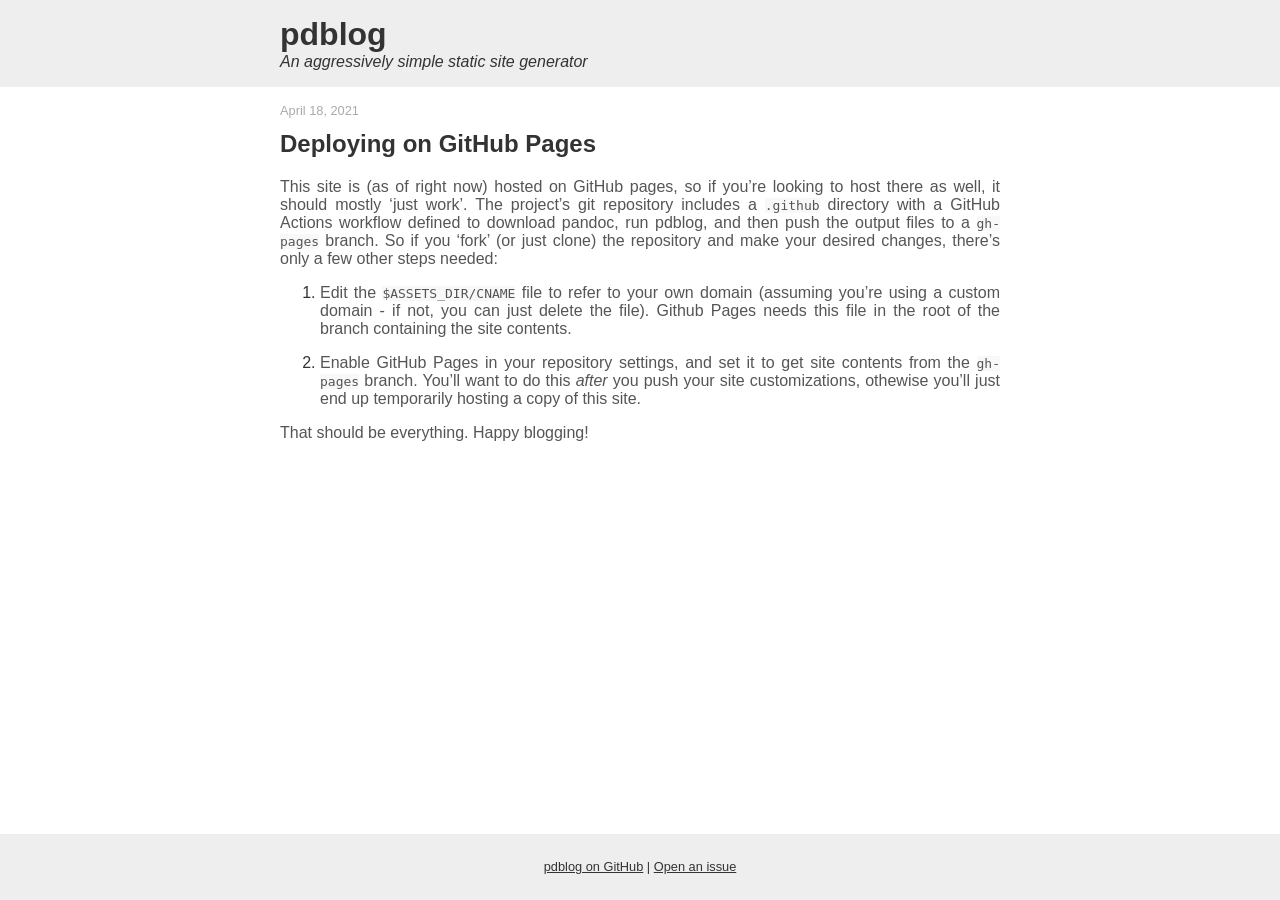
==== deploying-on-github-pages/index.html @ 8b7f37ef "Update gh-pages to output generated at dd30a5c" ====
<!doctype html>

<html lang="en">

<head>
  <meta charset="utf-8">
  <title>Deploying on GitHub Pages | pdblog, an aggressively simple site generator</title>
  <meta name="author" content="pdblog project">
  <meta name="generator" content="pdblog" />
  <link rel="stylesheet" href="/style.css">
  <style>
      
  </style>
</head>

<body><div id="main">

<header>
  <h1><a href="/">pdblog</a></h1>
  <p>An aggressively simple static site generator</p>
</header>
<main>
  <article class="post">
    <time datetime="2021-04-18">April 18, 2021</time>
    <h1>Deploying on GitHub Pages</h1>
<p>This site is (as of right now) hosted on GitHub pages, so if you’re looking to host there as well, it should mostly ‘just work’. The project’s git repository includes a <code>.github</code> directory with a GitHub Actions workflow defined to download pandoc, run pdblog, and then push the output files to a <code>gh-pages</code> branch. So if you ‘fork’ (or just clone) the repository and make your desired changes, there’s only a few other steps needed:</p>
<ol type="1">
<li><p>Edit the <code>$ASSETS_DIR/CNAME</code> file to refer to your own domain (assuming you’re using a custom domain - if not, you can just delete the file). Github Pages needs this file in the root of the branch containing the site contents.</p></li>
<li><p>Enable GitHub Pages in your repository settings, and set it to get site contents from the <code>gh-pages</code> branch. You’ll want to do this <em>after</em> you push your site customizations, othewise you’ll just end up temporarily hosting a copy of this site.</p></li>
</ol>
<p>That should be everything. Happy blogging!</p>
  </article>
</main>

<footer>
  <div id="content">
    <p><a href="https://github.com/GordStephen/pdblog">pdblog on GitHub</a> | <a href="https://github.com/GordStephen/pdblog/issues">Open an issue</a></p>
  </div>
</footer>

</div></body>

</html>
---- style.css ----
html, body {
    margin: 0;
    padding: 0;
    width: 100%;
    height: 100%;
    font-family: sans-serif;
}

div#main {
    display: grid;
    min-height: 100%;
    grid-template-rows: auto 1fr auto;
    grid-template-columns: 100%;
}

header {
    margin: 0;
    padding: 1em;
    color: #333;
    background-color: #eee;
}

header h1 {
    max-width: 45rem;
    margin: auto;
}

header h1 a {
    color: #333;
    text-decoration: none;
}

header p {
    max-width: 45rem;
    margin: auto;
    font-style: italic;
}

ol.posts {
    list-style-type: none;
    max-width: 45rem;
    margin: auto;
    padding: 0.5em;
}

ol.posts li {
    margin: 0;
    padding: 0.5em;
}

ol.posts time, main article time {
    display: block;
    color: #aaa;
    font-size: 0.8em;
}

ol.posts a {
    display: block;
    padding: 0.1em 0;
    font-size: 1.2em;
    font-weight: bold;
    text-decoration: none;
    color: #333;
}

article {
    max-width: 45rem;
    margin: auto;
    padding: 1em;
    color: #333;
    text-align: justify;
}

article h1 {
    margin-top: 0.5em;
}

article p {
    color: #555;
}

article pre {
    padding: 1em;
    background-color: #f8f8f8;
}

article code {
    background-color: #f8f8f8;
}

article pre code {
    background-color: transparent;
}

article table {
    border-collapse: collapse;
    border-width: 1px;
    border-color: #ddd;
    margin: auto;
}

article table th, article table td {
    border: 1px solid #ddd;
    padding: 0.5em;
}

article thead tr, article tr.even {
    background-color: #f8f8f8;
}

article tr.odd {
}

article img {
    width: 100%;
}

article figure {
    background-color: #f8f8f8;
    text-align: center;
    padding: 0.5em;
}

article figcaption {
    font-style: italic;
    font-size: 0.8em;
    color: #555;
    padding-top: 0.5em;
}

article.error404 {
    text-align: center;
}

article.error404 h1 {
    font-size: 6em;
    margin-bottom: 0;
}

footer {
    margin: 0;
    padding: 0;
    background-color: #eee;
    color: #333;
}

footer div#content {
    max-width: 45rem;
    margin: auto;
    padding: 1em;
    font-size: 0.8em;
    text-align: center;
}

footer div#content p a {
    color: #333;
}
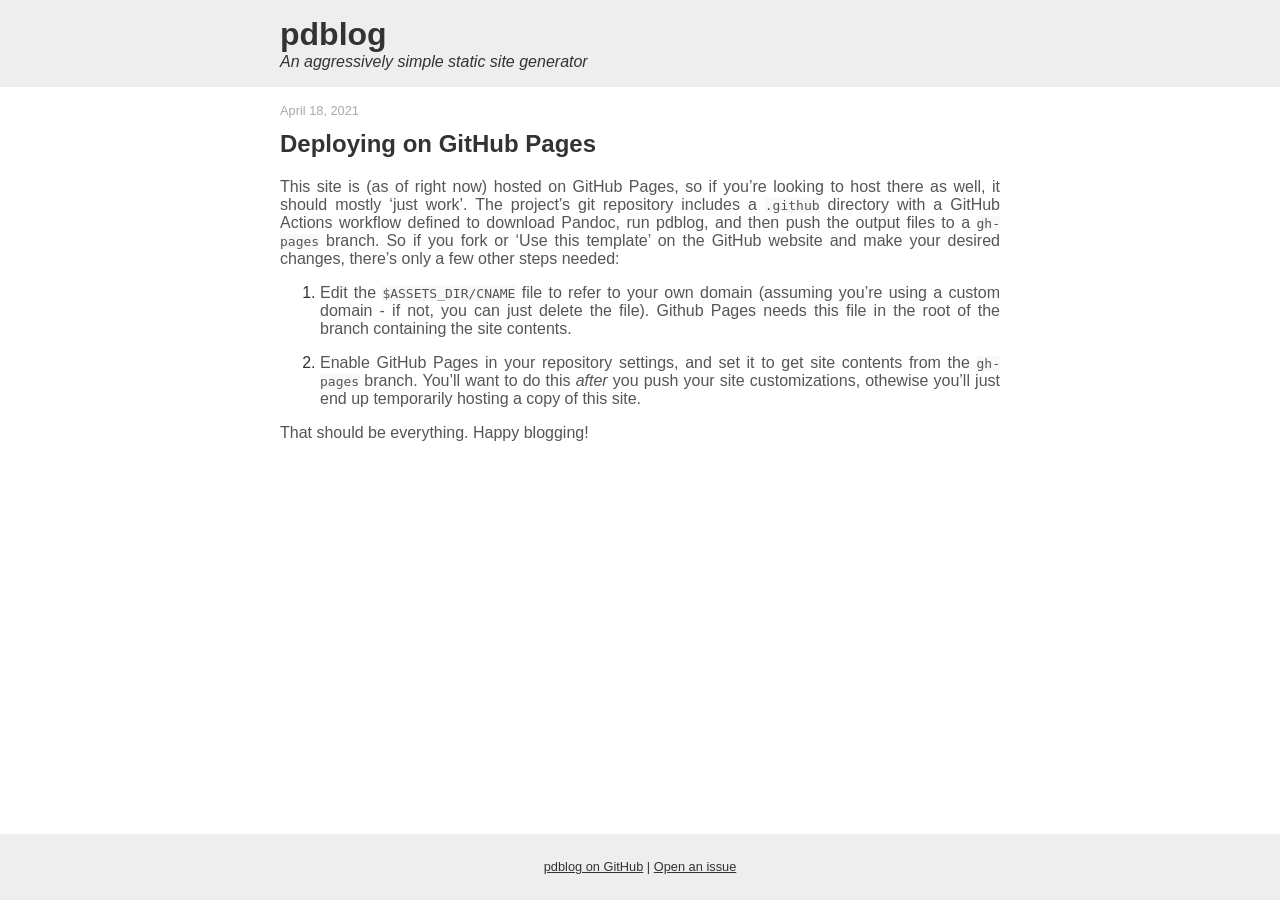
==== commit d1ee8a6d: "Update gh-pages to output generated at dcc7ccd" ====
--- a/deploying-on-github-pages/index.html
+++ b/deploying-on-github-pages/index.html
@@ -23,7 +23,7 @@
   <article class="post">
     <time datetime="2021-04-18">April 18, 2021</time>
     <h1>Deploying on GitHub Pages</h1>
-<p>This site is (as of right now) hosted on GitHub pages, so if you’re looking to host there as well, it should mostly ‘just work’. The project’s git repository includes a <code>.github</code> directory with a GitHub Actions workflow defined to download pandoc, run pdblog, and then push the output files to a <code>gh-pages</code> branch. So if you ‘fork’ (or just clone) the repository and make your desired changes, there’s only a few other steps needed:</p>
+<p>This site is (as of right now) hosted on GitHub Pages, so if you’re looking to host there as well, it should mostly ‘just work’. The project’s git repository includes a <code>.github</code> directory with a GitHub Actions workflow defined to download Pandoc, run pdblog, and then push the output files to a <code>gh-pages</code> branch. So if you fork or ‘Use this template’ on the GitHub website and make your desired changes, there’s only a few other steps needed:</p>
 <ol type="1">
 <li><p>Edit the <code>$ASSETS_DIR/CNAME</code> file to refer to your own domain (assuming you’re using a custom domain - if not, you can just delete the file). Github Pages needs this file in the root of the branch containing the site contents.</p></li>
 <li><p>Enable GitHub Pages in your repository settings, and set it to get site contents from the <code>gh-pages</code> branch. You’ll want to do this <em>after</em> you push your site customizations, othewise you’ll just end up temporarily hosting a copy of this site.</p></li>
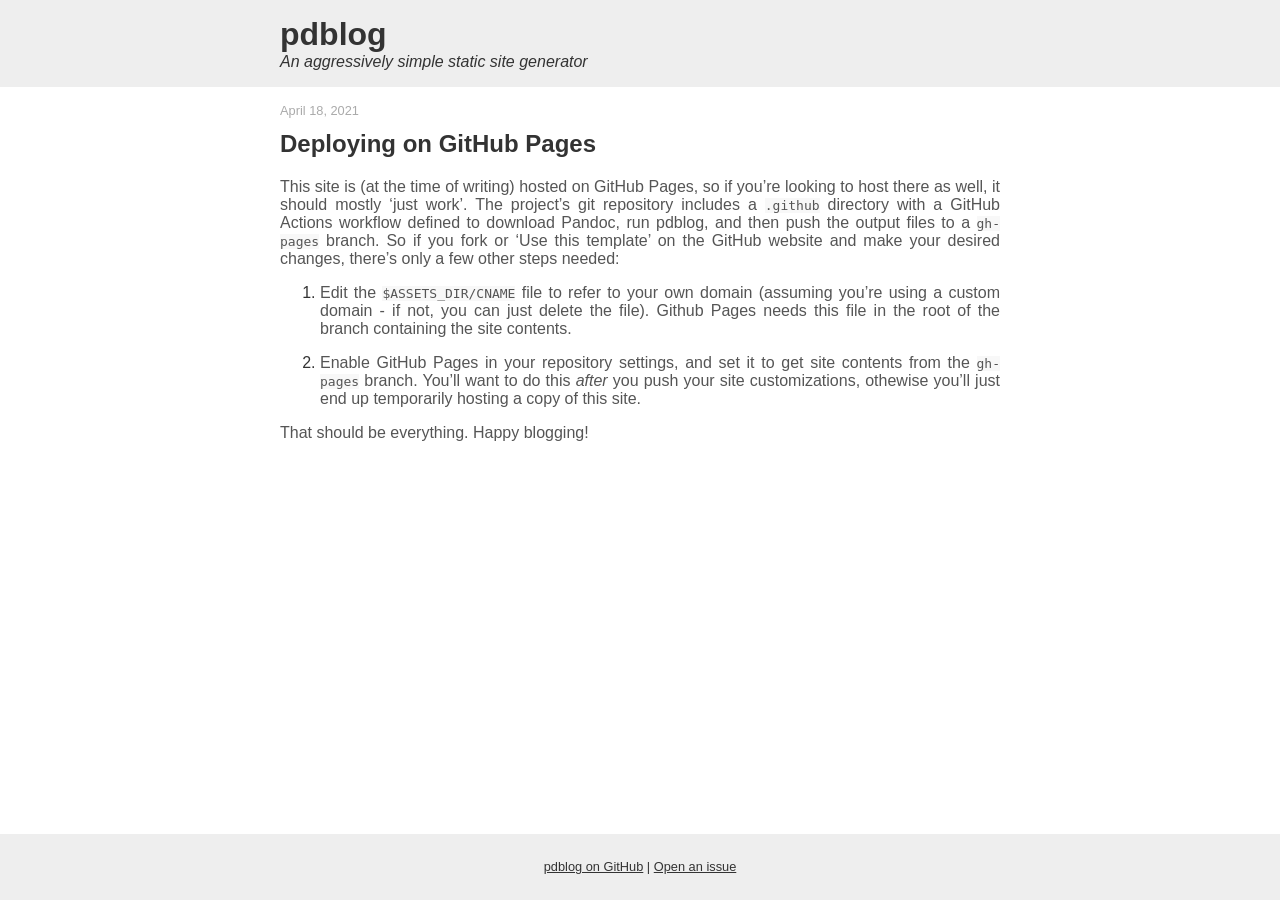
==== commit c111d9cf: "Update gh-pages to output generated at 3bba5cf" ====
--- a/deploying-on-github-pages/index.html
+++ b/deploying-on-github-pages/index.html
@@ -23,7 +23,7 @@
   <article class="post">
     <time datetime="2021-04-18">April 18, 2021</time>
     <h1>Deploying on GitHub Pages</h1>
-<p>This site is (as of right now) hosted on GitHub Pages, so if you’re looking to host there as well, it should mostly ‘just work’. The project’s git repository includes a <code>.github</code> directory with a GitHub Actions workflow defined to download Pandoc, run pdblog, and then push the output files to a <code>gh-pages</code> branch. So if you fork or ‘Use this template’ on the GitHub website and make your desired changes, there’s only a few other steps needed:</p>
+<p>This site is (at the time of writing) hosted on GitHub Pages, so if you’re looking to host there as well, it should mostly ‘just work’. The project’s git repository includes a <code>.github</code> directory with a GitHub Actions workflow defined to download Pandoc, run pdblog, and then push the output files to a <code>gh-pages</code> branch. So if you fork or ‘Use this template’ on the GitHub website and make your desired changes, there’s only a few other steps needed:</p>
 <ol type="1">
 <li><p>Edit the <code>$ASSETS_DIR/CNAME</code> file to refer to your own domain (assuming you’re using a custom domain - if not, you can just delete the file). Github Pages needs this file in the root of the branch containing the site contents.</p></li>
 <li><p>Enable GitHub Pages in your repository settings, and set it to get site contents from the <code>gh-pages</code> branch. You’ll want to do this <em>after</em> you push your site customizations, othewise you’ll just end up temporarily hosting a copy of this site.</p></li>
